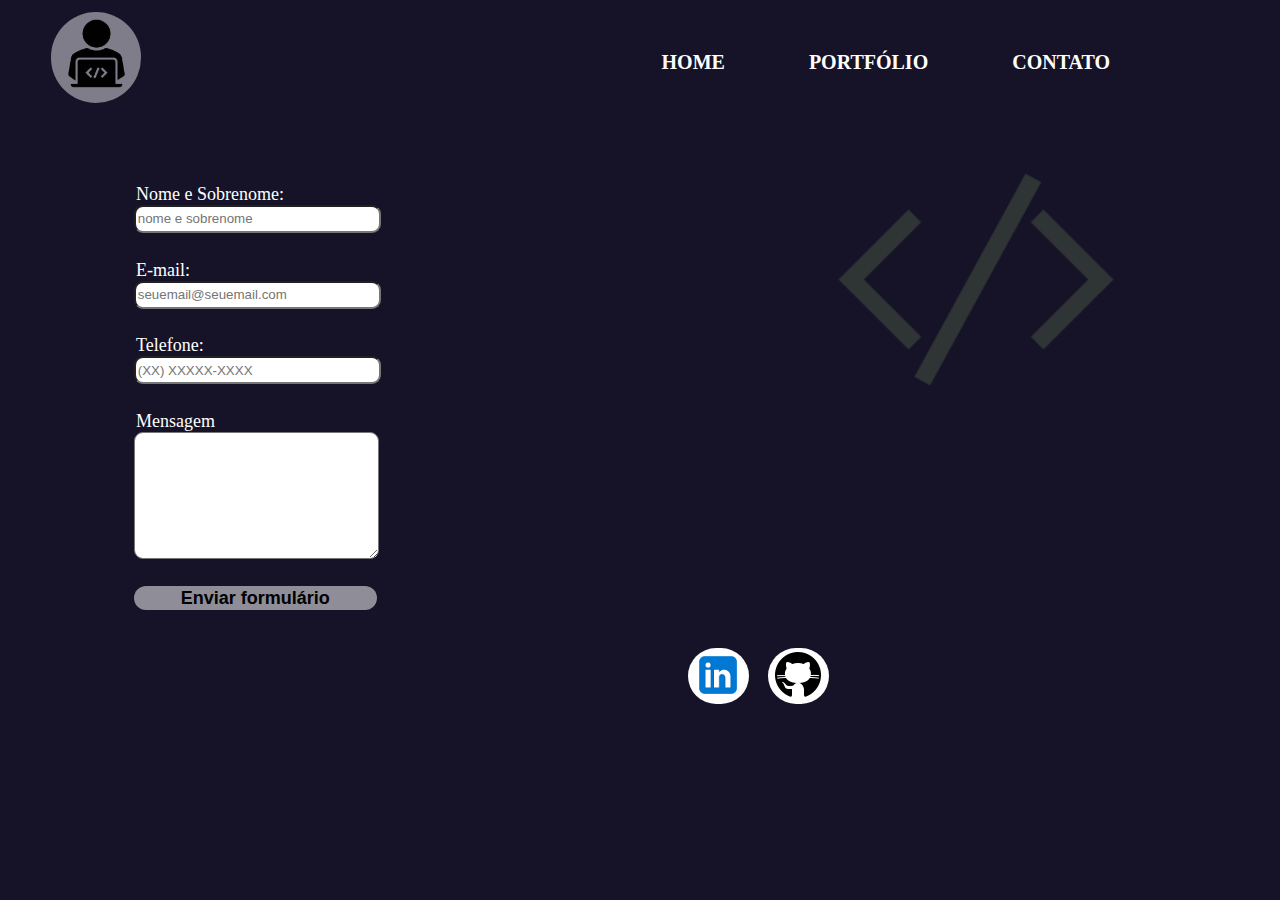
==== contato.html @ a41e3a90 "Restauração" ====
<!DOCTYPE html>
<html lang="en">

<head>
    <meta charset="UTF-8">
    <meta name="viewport" content="width=device-width, initial-scale=1.0">
    <title>Contato Natanael</title>
    <link rel="shortcut icon" type="imagex/png" href="img/icone.ico">

    <link rel="stylesheet" href="style.css">
    <link rel="preconnect" href="https://fonts.googleapis.com">
    <link rel="preconnect" href="https://fonts.gstatic.com" crossorigin>
    <link href="https://fonts.googleapis.com/css2?family=Roboto+Mono:ital,wght@0,100..700;1,100..700&display=swap"
        rel="stylesheet">
    <link rel="preconnect" href="https://fonts.googleapis.com">
    <link rel="preconnect" href="https://fonts.gstatic.com" crossorigin>
    <link rel="preconnect" href="https://fonts.googleapis.com">
    <link rel="preconnect" href="https://fonts.gstatic.com" crossorigin>
    <link
        href="https://fonts.googleapis.com/css2?family=Ubuntu:ital,wght@0,300;0,400;0,500;0,700;1,300;1,400;1,500;1,700&display=swap"
        rel="stylesheet">
</head>

<body>
    <header>
        <div>
            <h1 class="logo_programador"></h1>
            <h1 class="cabecalho"></h1>
            <img class="img_nav" src="/img/img_programador-removebg-preview.png" alt="">

            <nav>
                <ul>
                    <li><a href="index.html">Home</a></li>
                    <li><a href="index.html">Portfólio</a></li>
                    <li><a href="contato.html">Contato</a></li>
                </ul>
            </nav>
        </div>
    </header>

    <main>
        <img class="imagem_dev_contato" src="img/image 1.png" alt="">
        <form action="">
            <label for="nomesobrenome">Nome e Sobrenome:</label>
            <input type="text" id="nomesobrenome" class="input-padrao" required placeholder="nome e sobrenome">

            <label for="email">E-mail:</label>
            <input type="email" id="email" class="input-padrao" required placeholder="seuemail@seuemail.com">

            <label for="telefone">Telefone:</label>
            <input type="tel" id="telefone" class="input-padrao" required placeholder="(XX) XXXXX-XXXX">

            <label for="mensangem">Mensagem</label>
            <textarea cols="60" rows="8" id="mensagem" class="input-mensagem" required></textarea>
        
            <input type="submit" value="Enviar formulário" class="enviar">
        </form>

    </main>

    <section class="contato_espaço">

    </section>



    <footer class="contato">
        <ul class="midias">
            <p>
                <li><a href="https://br.linkedin.com/in/natanael-juliao?original_referer=https%3A%2F%2Fwww.bing.com%2F"><img
                            src="img/icons8-linkedin-144.png" alt="" width="50px"></a></li>
            </p>
        </ul>
        <ul class="midias1">
            <p>
                <li><a href="https://github.com/Natanael-Juliao"><img src="img/icons8-github-100.png" alt=""
                            width="50px"></a></li>
            </p>
        </ul>


    </footer>

</body>


</html>
---- style.css ----
/* CSS - Home */ 
header{
    height: 6em;
    width: 99%;
}

.logo_programador{
    height: 90px;
    width: 90px;
    margin-left: 43px;
    margin-right: 10px;
    margin-top: 0.14em;
    padding-top: 0.1px;
    padding-bottom: 0.1px;
    background: white;
    opacity: 45%;
    border-radius: 180px;
    position: absolute;
}

.cabecalho{
    width: 500px;
    height: 60px;
    margin-top: 0.79em;
    position: absolute;
    margin-left: 835px;
}

body{
    background: rgb(22, 19, 40);
    width: 1488px;
    height: 740px;
}

.img_nav{
    width: 85px;
    margin-top: 2.2px;
    left: 53.7px;
    top: 5px;
    position: absolute;
    opacity: 100%;
}

nav{
    position: absolute;
    top: 35px;
    right: 90px;
}

nav li{
    display: inline;
    margin: 0 5em 0 0;
        
}

nav li a{
    color: white;
    text-decoration: none;
    font-size: 20px;
    font-family: 'Roboto+Mono';
    font-weight: bold;
    text-transform: uppercase;
}

nav li a:hover{
    color   : darkorange;
	font-size: 21px;
    transition: 1s;
    margin-top: -0.15em;
}

section{
    width: 99%;
    height: 28em;
}

.caixa_secao{
    position: absolute;
    width: 96%;
    left: 4.5em;
    top: 11em;
    height: 6em;
}

.caixa_secao2{
    position: absolute;
    width: 96%;
    left: 7em;
    top: 15em;
    height: 6em;
}

.imagem_dev{
    width: 18em;
    margin-left: 45em;
    margin-top: -42em;
}

section div h1{
    color: red;
    font-size: 46px;
    font-family: "Ubuntu";

}

h3{
    font-size: 16px;
    color: #FFFFFF;
    margin-left: 2em;
    margin-top: -1em;
    font-family: 'Roboto+Mono';
}

.texto_secao2{
    color: white;
    font-size: 40px;
}

footer{
    width: 99%;
    height: 10em;
}

.midias{
    position: absolute;
    margin-top: 6em;
    margin-left: 40em;
    color: rgb(22, 19, 40);
}

footer p{
    display: inline;    
}

footer li{
    width: 3.8em;
    background: #FFFFFF;
    border-radius: 180px;
}

footer a{
margin-left: 0.3em;
}

footer img{
    margin-top: 0.15em;
}

.midias1{
    position: absolute;
    margin-top: 6em;
    margin-left: 45em;
    color: rgb(22, 19, 40);
}

/* CSS - Contato */

main{
    margin-top: 8em;
    margin-left: 8em;
    height: 15em;
}

.imagem_dev_contato{
    width: 18em;
    margin-left: 43.52em;
    margin-top: -2.95em;
    position: absolute;
}

form{
    margin: -3em 0 0 0;
}

label{
    font-size: 18px;
    color: #FFFFFF;
}

.input-padrao{
    display: block;
	padding: 0.1em;
	width: 18em;
    height: 1.6em;
    border-radius: 9px;
    margin: 0 0 2em -0.12em;
}

.input-mensagem{
    display: block;
	padding: 0.1em;
	width: 18em;
    height: 9.2em;
    border-radius: 9px;
    margin: 0 0 2em -0.12em;
}

.contato_espaço{
    height: 8em;
}

.enviar {
	width: 13.5em;
	padding: 0.1em;
    margin: 0 0 2em -0.12em;
	background: #FFFFFF85;
	color: black;
	font-weight: bold;
	font-size: 18px;
	border: none;
	border-radius: 18px;
	transition: 1s all;
	cursor: pointer;

}

.enviar:hover {
	background: darkorange;
	transform: scale(1.2);
}
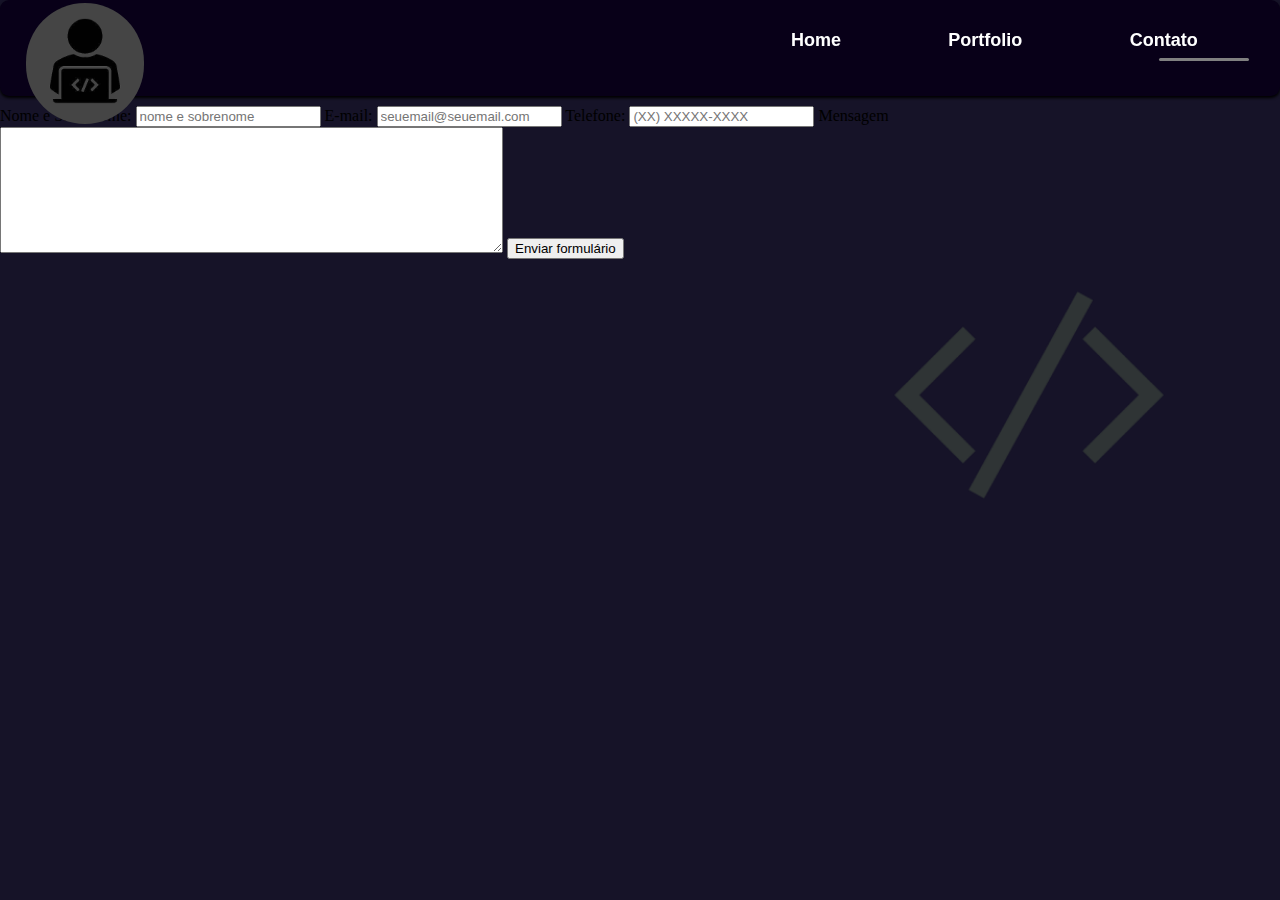
==== commit 07539edb: "Melhoria do menu" ====
--- a/contato.html
+++ b/contato.html
@@ -4,10 +4,10 @@
 <head>
     <meta charset="UTF-8">
     <meta name="viewport" content="width=device-width, initial-scale=1.0">
-    <title>Contato Natanael</title>
+    <title>Portfólio Natanael</title>
     <link rel="shortcut icon" type="imagex/png" href="img/icone.ico">
 
-    <link rel="stylesheet" href="style.css">
+    <link rel="stylesheet" href="stylesheet.css">
     <link rel="preconnect" href="https://fonts.googleapis.com">
     <link rel="preconnect" href="https://fonts.gstatic.com" crossorigin>
     <link href="https://fonts.googleapis.com/css2?family=Roboto+Mono:ital,wght@0,100..700;1,100..700&display=swap"
@@ -23,23 +23,19 @@
 
 <body>
     <header>
-        <div>
-            <h1 class="logo_programador"></h1>
-            <h1 class="cabecalho"></h1>
-            <img class="img_nav" src="/img/img_programador-removebg-preview.png" alt="">
-
-            <nav>
-                <ul>
-                    <li><a href="index.html">Home</a></li>
-                    <li><a href="index.html">Portfólio</a></li>
-                    <li><a href="contato.html">Contato</a></li>
-                </ul>
-            </nav>
-        </div>
+        <nav>
+            <h1><a id="imagem-cabecalho" href="home.html"><img class="imagem-cabecalho"
+                        src="img/img_programador-removebg-preview.png" alt="Sombra de programdor"></a></h1>
+            <ul>
+                <li><a href="home.html">Home</a></li>
+                <li><a href="portfolio.html">portfolio</a></li>
+                <li><a href="contato.html">Contato</a></li>
+            </ul>
+            <div class="animation start-contato"></div>
+        </nav>
     </header>
 
-    <main>
-        <img class="imagem_dev_contato" src="img/image 1.png" alt="">
+    <section>
         <form action="">
             <label for="nomesobrenome">Nome e Sobrenome:</label>
             <input type="text" id="nomesobrenome" class="input-padrao" required placeholder="nome e sobrenome">
@@ -56,15 +52,9 @@
             <input type="submit" value="Enviar formulário" class="enviar">
         </form>
 
-    </main>
-
-    <section class="contato_espaço">
-
     </section>
 
-
-
-    <footer class="contato">
+    <!--<footer class="contato">
         <ul class="midias">
             <p>
                 <li><a href="https://br.linkedin.com/in/natanael-juliao?original_referer=https%3A%2F%2Fwww.bing.com%2F"><img
@@ -79,7 +69,7 @@
         </ul>
 
 
-    </footer>
+    </footer>-->
 
 </body>
 
--- a/stylesheet.css
+++ b/stylesheet.css
@@ -0,0 +1,223 @@
+/* CSS - Home*/
+
+body{
+    background: rgb(22, 19, 40);
+    width: 99%;
+    height: 44.5em;
+    background-image: url(img/image\ 1.png);
+    background-repeat: no-repeat;
+    background-position: 55.5em 16em;
+    background-size: 22%;
+    margin: 0;
+}
+
+/* Menu Header*/
+
+header{
+    height: 6em;
+    width: 100%
+}
+
+header nav{
+    height: 6em;
+    width: 100%;
+    display: flex;
+    position: fixed;
+    background: #080018;
+    box-shadow: 0 2px 3px 0 rgba(0, 0, 0, 10);
+    border-radius: 9px;
+}
+
+.animation{
+    height: 3px;
+    position: absolute;
+    background: gray;
+    width: 80px;
+    z-index: 0;
+    left: 772px;
+    bottom: 35px;
+    border-radius: 9px;
+}
+
+a:nth-child(1){
+    width: 100px;
+}
+
+nav .start-home, a:nth-child(1):hover~.animation{
+    width: 80px;   
+    left: 773.5px;
+}
+
+a:nth-child(2){
+    width: 110px;
+}
+
+nav .start-portfolio, a:nth-child(2):hover~.animation{
+    width: 90px;   
+    left: 959px;
+}
+
+a:nth-child(3){
+    width: 120px;
+}
+
+nav .start-contato, a:nth-child(3):hover~.animation{
+    width: 90px;   
+    left: 1159px;
+}
+
+.container-cabecalho{
+    width: 100%;
+    height: 5em;
+}
+
+header h1{
+    border-radius: 180px;
+    background: #454545;
+    width: 3.8em;
+    height: 3.8em;
+    margin: 2.5px 0 2px 2%;
+}
+
+#imagem-cabecalho{
+    margin: 0 1% 0 0;
+}
+
+.imagem-cabecalho{
+    width: 90%;
+    margin: 0 0 0 6px;
+}
+
+header ul{
+    width: 48%;
+    display: inline-flex;
+    margin: 0 0 0 500px;
+    height: 6em;
+}
+
+header ul li{
+    margin: 5% 0 5% 18%;
+    list-style-type: none;
+    font-size: 18px;
+    text-transform: capitalize;
+    color: red !important;
+}
+
+header ul li a{
+    color: white;
+    text-decoration: none;
+    font-family: Arial, Helvetica, sans-serif;
+    font-weight: bold;
+}
+
+
+header ul li a:hover {
+    font-size: 18px;
+    transition: 1s;
+    font-weight: bold;
+    text-decoration: none;
+    color: gray;  
+    transition: 1s; 
+}
+
+/* Section*/
+
+section{
+    width: 100%;
+    height: 35vw;
+    margin: 10px 0 0 0;
+}
+
+section div{
+    display: block;
+}
+
+.h1-home{
+    font-size: 40px;    
+    color: red;
+    padding: 2em 0 0 1.5em ;
+    font-family: 'Ubuntu';
+    width: 90%;
+    height: 0.3em;
+}
+
+.h2-home{
+    font-size: 38px;    
+    color: white;
+    padding: 0 0 0 2.5em ;
+    font-family: 'Ubuntu';
+    width: 90%;
+    height: 0.5em;
+}
+
+.h3-home{
+    font-size: 16px;    
+    color: white;
+    padding: 0.2em 0 0 9em ;
+    font-family: 'Roboto+Mono';
+    width: 90%;
+    height: 0.4em;
+}
+
+/* Footer
+
+footer{
+    width: 100%;
+    height: 6.5em;
+}
+
+footer ul{
+    display: inline-flex;
+    width: 100%;
+}
+
+footer ul li{
+    list-style-type: none;
+    margin: 0 -22em 0 26em;    
+}
+
+footer ul li a{
+    margin: 0 1em 0 75%;
+}
+
+footer ul li a img{
+    width: 73%;
+    margin: 0 0 0 0;
+}
+
+#linkedin{
+    width: 55%;
+}*/
+
+/* CSS - Portfolio*/
+
+.h1-portfolio{
+    color: white;
+    text-align: center;
+    border-bottom: 1px solid white;
+    width: 100%;
+    height: 1em;
+    font-size: 22px;
+    font-family: Arial, Helvetica, sans-serif;
+    margin: 0;
+    padding-bottom: 4px;
+}
+
+.h2-portfolio{
+    color: white;
+    margin: 0;
+    padding-top: 4px;
+    text-align: center;
+    font-size: 20px;
+    font-family: Arial, Helvetica, sans-serif;
+    height: 1em;
+}
+
+.h3-portfolio{
+    color: white;
+    margin: 0;
+    padding-top: 2px;
+    text-align: center;
+    font-size: 20px;
+    font-family: Arial, Helvetica, sans-serif;
+}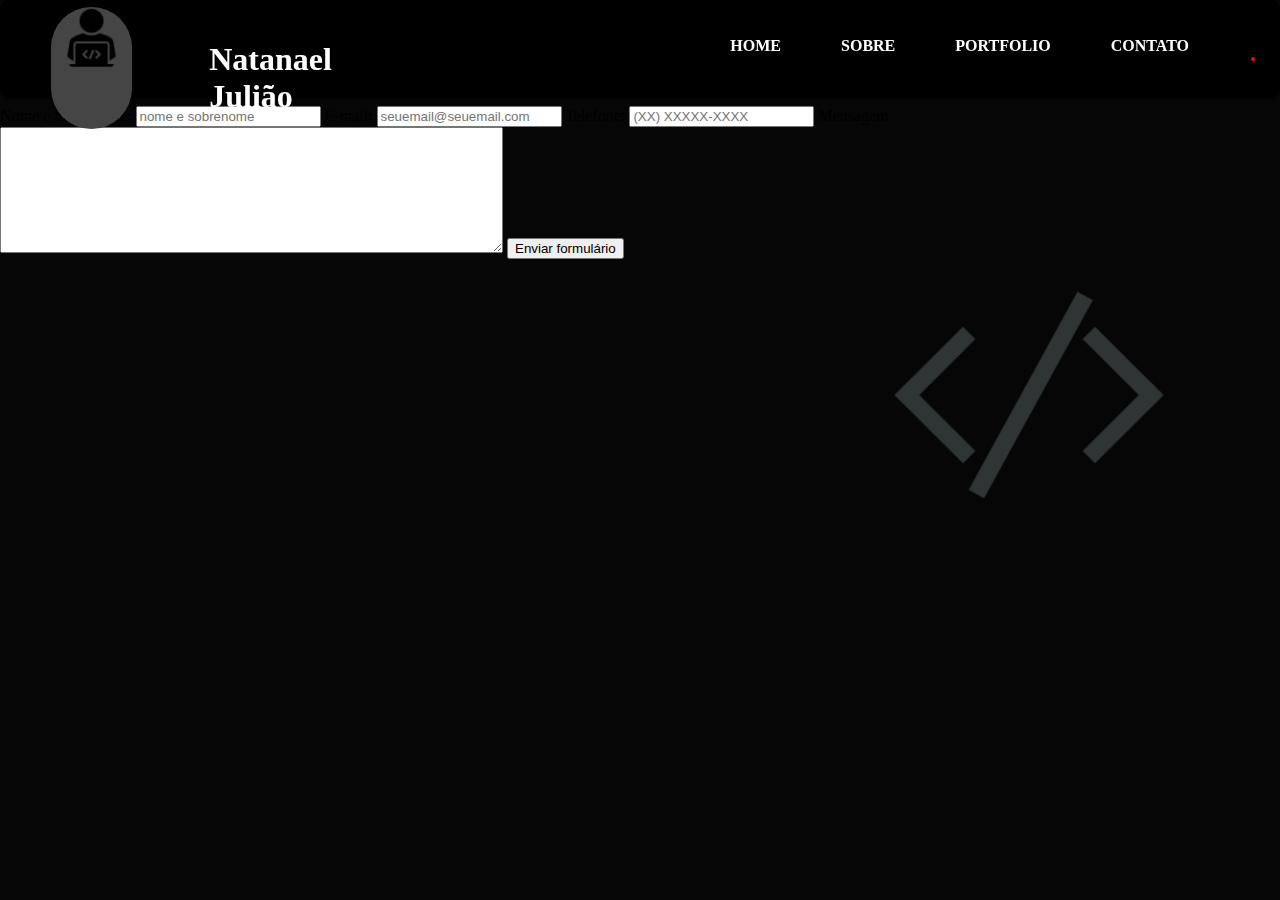
==== commit 4a1e4b19: "Inclusão página sobre e alteração menu suspenso" ====
--- a/contato.html
+++ b/contato.html
@@ -19,15 +19,18 @@
     <link
         href="https://fonts.googleapis.com/css2?family=Ubuntu:ital,wght@0,300;0,400;0,500;0,700;1,300;1,400;1,500;1,700&display=swap"
         rel="stylesheet">
+    <link href="https://fonts.googleapis.com/css2?family=Inter:wght@100..900&display=swap" rel="stylesheet">
 </head>
 
 <body>
     <header>
         <nav>
-            <h1><a id="imagem-cabecalho" href="home.html"><img class="imagem-cabecalho"
+            <h1 class="fundo-imagem"><a id="imagem-cabecalho" href="home.html"><img class="imagem-cabecalho"
                         src="img/img_programador-removebg-preview.png" alt="Sombra de programdor"></a></h1>
+            <h1 class="nome-menu">Natanael Julião</h1>
             <ul>
                 <li><a href="home.html">Home</a></li>
+                <li><a href="sobre.html">Sobre</a></li>
                 <li><a href="portfolio.html">portfolio</a></li>
                 <li><a href="contato.html">Contato</a></li>
             </ul>
@@ -48,7 +51,7 @@
 
             <label for="mensangem">Mensagem</label>
             <textarea cols="60" rows="8" id="mensagem" class="input-mensagem" required></textarea>
-        
+
             <input type="submit" value="Enviar formulário" class="enviar">
         </form>
 
--- a/stylesheet.css
+++ b/stylesheet.css
@@ -1,7 +1,7 @@
 /* CSS - Home*/
 
 body{
-    background: rgb(22, 19, 40);
+    background: #060606;
     width: 99%;
     height: 44.5em;
     background-image: url(img/image\ 1.png);
@@ -23,96 +23,61 @@
     width: 100%;
     display: flex;
     position: fixed;
-    background: #080018;
+    background: #000000;
     box-shadow: 0 2px 3px 0 rgba(0, 0, 0, 10);
     border-radius: 9px;
 }
 
-.animation{
-    height: 3px;
-    position: absolute;
-    background: gray;
-    width: 80px;
-    z-index: 0;
-    left: 772px;
-    bottom: 35px;
-    border-radius: 9px;
-}
-
-a:nth-child(1){
-    width: 100px;
-}
-
-nav .start-home, a:nth-child(1):hover~.animation{
-    width: 80px;   
-    left: 773.5px;
-}
-
-a:nth-child(2){
-    width: 110px;
-}
-
-nav .start-portfolio, a:nth-child(2):hover~.animation{
-    width: 90px;   
-    left: 959px;
-}
-
-a:nth-child(3){
-    width: 120px;
-}
-
-nav .start-contato, a:nth-child(3):hover~.animation{
-    width: 90px;   
-    left: 1159px;
-}
-
 .container-cabecalho{
     width: 100%;
     height: 5em;
 }
 
-header h1{
+.fundo-imagem{
     border-radius: 180px;
     background: #454545;
-    width: 3.8em;
+    width: 6.35vw;
     height: 3.8em;
-    margin: 2.5px 0 2px 2%;
-}
-
-#imagem-cabecalho{
-    margin: 0 1% 0 0;
+    margin: 0.8vh 0 0.8vh 4vw;
+}
+
+.nome-menu{
+    color: white;
+    margin: 4.5vh 0 0 6vw;
+    width: 13vw;
+    font-family: 'Dancing+Script', cursive;
 }
 
 .imagem-cabecalho{
     width: 90%;
-    margin: 0 0 0 6px;
+    margin: -1vh 0 0 0.32vw;
 }
 
 header ul{
-    width: 48%;
+    width: 35vw;
     display: inline-flex;
-    margin: 0 0 0 500px;
+    margin: 0 0 0 19.9vw;
     height: 6em;
 }
 
 header ul li{
-    margin: 5% 0 5% 18%;
+    margin: 37px 0 0 60px;
     list-style-type: none;
-    font-size: 18px;
-    text-transform: capitalize;
-    color: red !important;
+    font-size: 16px;
+    text-transform: uppercase;
+    text-align: center;
 }
 
 header ul li a{
     color: white;
     text-decoration: none;
-    font-family: Arial, Helvetica, sans-serif;
+    font-family: 'Roboto-Mono';
     font-weight: bold;
 }
 
 
 header ul li a:hover {
-    font-size: 18px;
+    font-size: 16px;
     transition: 1s;
     font-weight: bold;
     text-decoration: none;
@@ -120,6 +85,37 @@
     transition: 1s; 
 }
 
+.animation{
+    height: 4px;
+    position: absolute;
+    background: red;
+    width: 10px;
+    z-index: 0;
+    left: 772px;
+    bottom: 35px;
+    border-radius: 360px;
+}
+
+nav .start-home, a:nth-child(1):hover~.animation{
+    width: 4px;   
+    left: 854px;
+}
+
+nav .start-sobre, a:nth-child(2):hover~.animation{
+    width: 4px;   
+    left: 966px;
+}
+
+nav .start-portfolio, a:nth-child(3):hover~.animation{
+    width: 4px;   
+    left: 1101.5px;
+}
+
+nav .start-contato, a:nth-child(4):hover~.animation{
+    width: 4px;   
+    left: 1251px;
+}
+
 /* Section*/
 
 section{
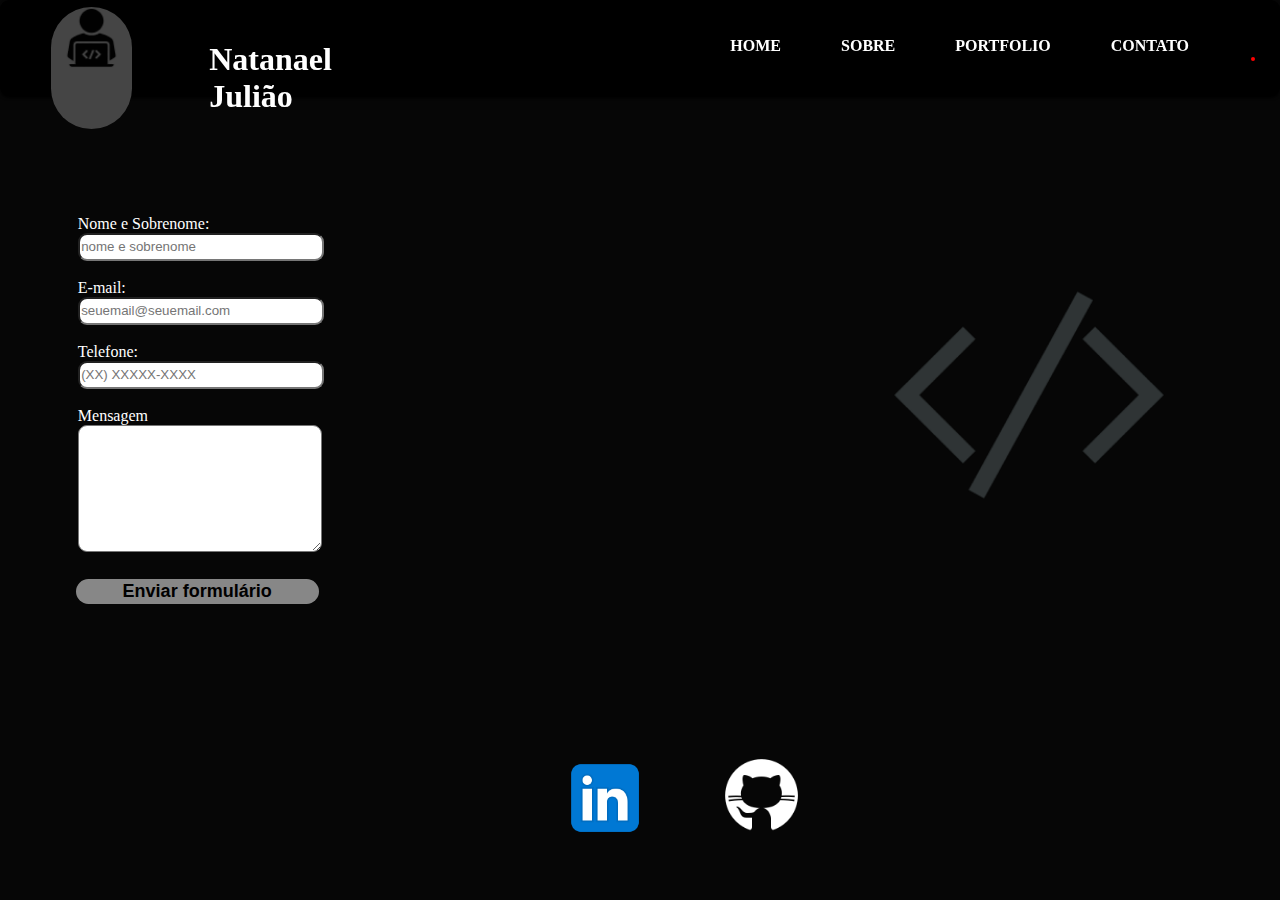
==== commit b7fbb733: "Ajustes finais header e footer" ====
--- a/contato.html
+++ b/contato.html
@@ -23,6 +23,7 @@
 </head>
 
 <body>
+
     <header>
         <nav>
             <h1 class="fundo-imagem"><a id="imagem-cabecalho" href="home.html"><img class="imagem-cabecalho"
@@ -54,27 +55,23 @@
 
             <input type="submit" value="Enviar formulário" class="enviar">
         </form>
-
     </section>
 
-    <!--<footer class="contato">
-        <ul class="midias">
+    <footer class="rodape">
+        <ul>
             <p>
-                <li><a href="https://br.linkedin.com/in/natanael-juliao?original_referer=https%3A%2F%2Fwww.bing.com%2F"><img
-                            src="img/icons8-linkedin-144.png" alt="" width="50px"></a></li>
+                <li><a href="https://br.linkedin.com/in/natanael-juliao?original_referer=https%3A%2F%2Fwww.bing.com%2F"
+                        target="_blank">
+                        <img id="linkedin" src="img/icons8-linkedin-144.png" alt="Logo LinkedIn">
+                    </a></li>
+            </p>
+            <p>
+                <li><a href="https://github.com/Natanael-Juliao" target="_blank"><img src="img/icons8-github-100.png"
+                            alt="Logo Github"></a></li>
             </p>
         </ul>
-        <ul class="midias1">
-            <p>
-                <li><a href="https://github.com/Natanael-Juliao"><img src="img/icons8-github-100.png" alt=""
-                            width="50px"></a></li>
-            </p>
-        </ul>
-
-
-    </footer>-->
+    </footer>
 
 </body>
 
-
 </html>--- a/stylesheet.css
+++ b/stylesheet.css
@@ -2,8 +2,8 @@
 
 body{
     background: #060606;
-    width: 99%;
-    height: 44.5em;
+    width: 99.8%;
+    height: 97.5vh;
     background-image: url(img/image\ 1.png);
     background-repeat: no-repeat;
     background-position: 55.5em 16em;
@@ -15,7 +15,7 @@
 
 header{
     height: 6em;
-    width: 100%
+    width: 100%;
 }
 
 header nav{
@@ -120,18 +120,21 @@
 
 section{
     width: 100%;
-    height: 35vw;
+    height: 70.5vh;
     margin: 10px 0 0 0;
-}
-
-section div{
+    border: 1px solid #060606;
+}
+
+.container-descricao{
     display: block;
+    height: 22vh;
+    margin-top: 28vh;
 }
 
 .h1-home{
     font-size: 40px;    
     color: red;
-    padding: 2em 0 0 1.5em ;
+    margin: 0 0 0 8vw;
     font-family: 'Ubuntu';
     width: 90%;
     height: 0.3em;
@@ -140,7 +143,7 @@
 .h2-home{
     font-size: 38px;    
     color: white;
-    padding: 0 0 0 2.5em ;
+    margin: 4vh 0 0 11vw;
     font-family: 'Ubuntu';
     width: 90%;
     height: 0.5em;
@@ -149,41 +152,64 @@
 .h3-home{
     font-size: 16px;    
     color: white;
-    padding: 0.2em 0 0 9em ;
+    margin: 5vh 0 0 11vw;
     font-family: 'Roboto+Mono';
     width: 90%;
     height: 0.4em;
 }
 
-/* Footer
+.container-botao{
+    height: 10vh;    
+    margin: 10vh 0 0 0;
+}
+
+.container-botao p{
+    margin: 3.8vh 0 0 20vw;
+}
+
+.container-botao a{
+    color: white;
+    text-decoration: none;
+    border: 1px solid #ccc;
+    padding: 10px;
+    border-radius: 9px;
+    box-shadow: #00000010;
+    border-style: outset;
+    font-size: 16px;
+}
+
+/* Footer */
 
 footer{
-    width: 100%;
-    height: 6.5em;
+    width: 99%;
+    height: 12vh;
 }
 
 footer ul{
     display: inline-flex;
-    width: 100%;
+    width: 99%;
+    height: 12vh;
+    margin: 0 0 0 35vw;
 }
 
 footer ul li{
     list-style-type: none;
-    margin: 0 -22em 0 26em;    
+    margin: 1.5vh 0 0 0;   
 }
 
 footer ul li a{
-    margin: 0 1em 0 75%;
+    margin: 0;
 }
 
 footer ul li a img{
-    width: 73%;
+    width: 8.8vh;
     margin: 0 0 0 0;
 }
 
 #linkedin{
-    width: 55%;
-}*/
+    width: 10vh;
+    margin: -3.5px 8vh;
+}
 
 /* CSS - Portfolio*/
 
@@ -216,4 +242,57 @@
     text-align: center;
     font-size: 20px;
     font-family: Arial, Helvetica, sans-serif;
+}
+
+/* Contato */
+
+form{
+    margin: 12vh 0 0 6vw;
+}
+
+label{
+    font-size: 16px;
+    color: #FFFFFF;
+}
+
+.input-padrao{
+    display: block;
+	padding: 0.1em;
+	width: 18em;
+    height: 1.6em;
+    border-radius: 9px;
+    margin: 0 0 2vh 0;
+}
+
+.input-mensagem{
+    display: block;
+	padding: 0.1em;
+	width: 18em;
+    height: 9.2em;
+    border-radius: 9px;
+    margin: 0 0 3vh 0;
+}
+
+.contato_espaço{
+    height: 8em;
+}
+
+.enviar {
+	width: 13.5em;
+	padding: 0.1em;
+    margin: 0 0 2em -0.12em;
+	background: #FFFFFF85;
+	color: black;
+	font-weight: bold;
+	font-size: 18px;
+	border: none;
+	border-radius: 18px;
+	transition: 1s all;
+	cursor: pointer;
+
+}
+
+.enviar:hover {
+	background: darkorange;
+	transform: scale(1.1);
 }